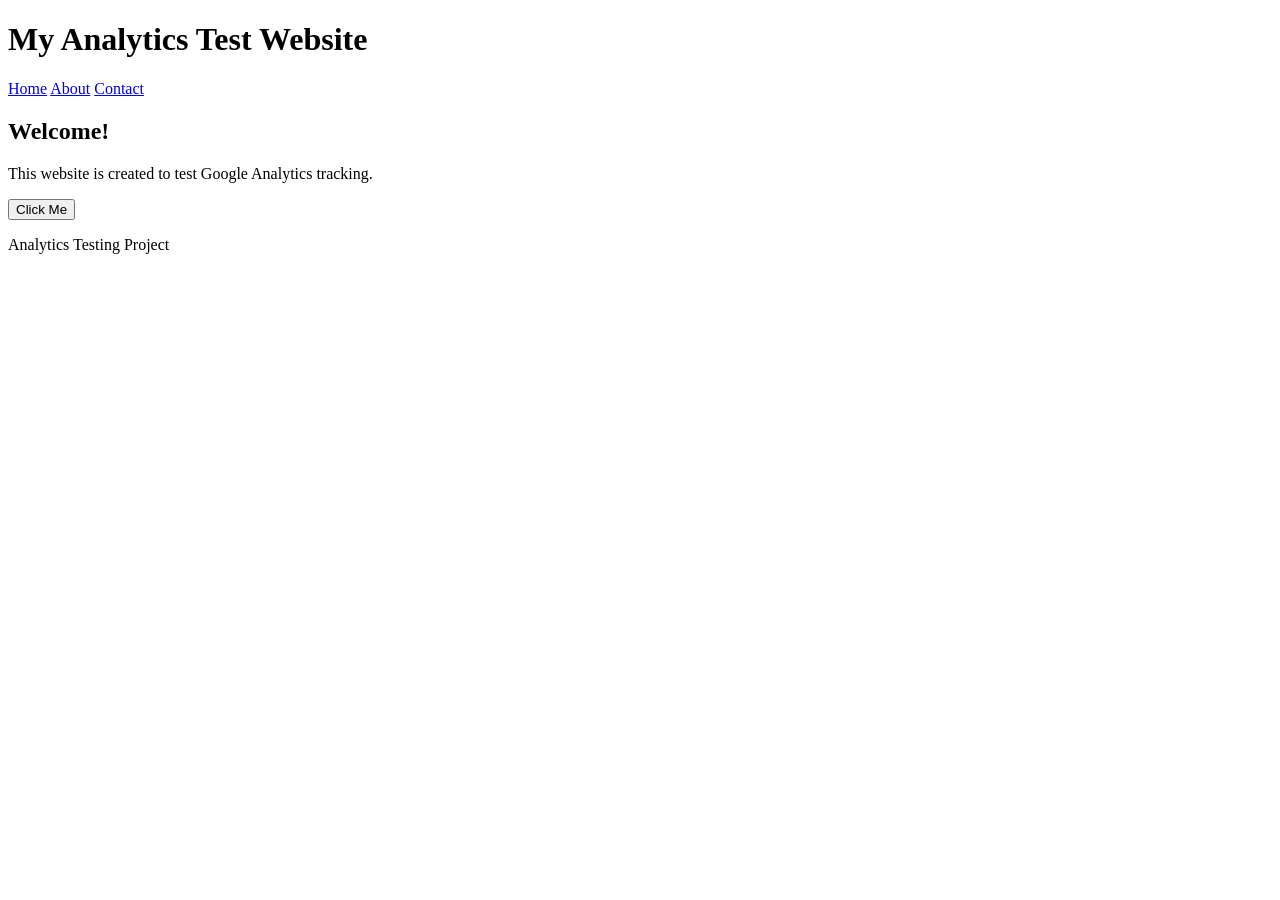
==== index.html @ 5aceb5d2 "Update index.html" ====
<!DOCTYPE html>
<html>
<head>
    <title>Analytics Test Website</title>
    <link rel="stylesheet" href="style.css">

    <!-- Google Analytics code goes here -->
    <!-- Replace G-XXXXXXXXXX with your Measurement ID -->
    <script async src="https://www.googletagmanager.com/gtag/js?id=G-XXXXXXXXXX"></script>
    <script>
      window.dataLayer = window.dataLayer || [];
      function gtag(){dataLayer.push(arguments);}
      gtag('js', new Date());

      gtag('config', 'G-XXXXXXXXXX');
    </script>
</head>

<body>

<header>
    <h1>My Analytics Test Website</h1>
    <nav>
        <a href="index.html">Home</a>
        <a href="about.html">About</a>
        <a href="contact.html">Contact</a>
    </nav>
</header>

<section>
    <h2>Welcome!</h2>
    <p>This website is created to test Google Analytics tracking.</p>

    <button onclick="trackButtonClick()">
        Click Me
    </button>

    <p id="message"></p>
</section>

<footer>
    <p>Analytics Testing Project</p>
</footer>

<script src="script.js"></script>

</body>
</html>
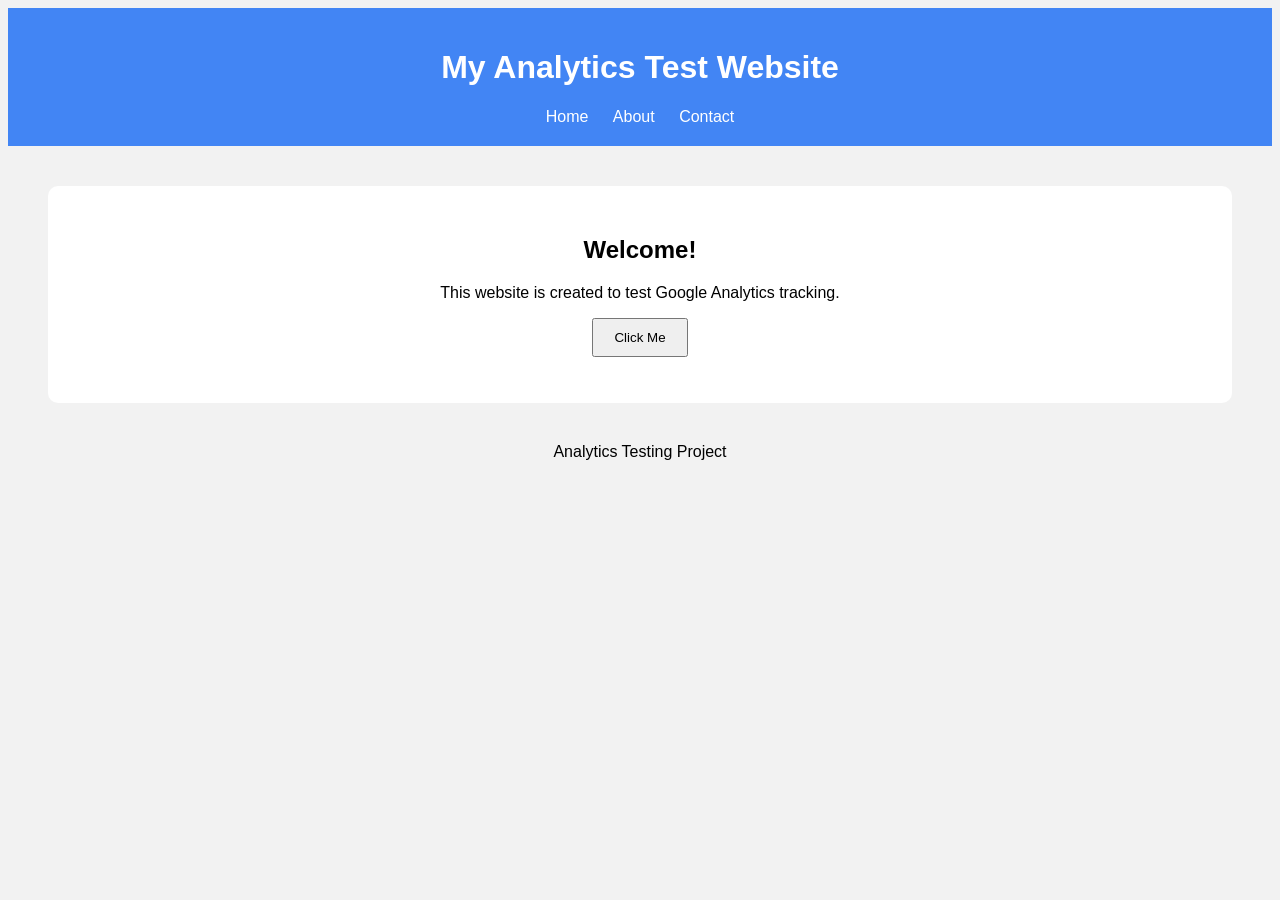
==== commit f688236d: "Refactor index.html for improved structure and clarity" ====
--- a/index.html
+++ b/index.html
@@ -1,48 +1,73 @@
 <!DOCTYPE html>
-<html>
+<html lang="en">
+
 <head>
+    <meta charset="UTF-8">
+    <meta name="viewport" content="width=device-width, initial-scale=1.0">
+
     <title>Analytics Test Website</title>
-    <link rel="stylesheet" href="style.css">
 
-    <!-- Google Analytics code goes here -->
-    <!-- Replace G-XXXXXXXXXX with your Measurement ID -->
+    <!-- CSS -->
+    <link rel="stylesheet" href="./style.css">
+
+    <!-- Google Analytics -->
+    <!-- Replace G-XXXXXXXXXX with your actual Measurement ID -->
     <script async src="https://www.googletagmanager.com/gtag/js?id=G-XXXXXXXXXX"></script>
+
     <script>
-      window.dataLayer = window.dataLayer || [];
-      function gtag(){dataLayer.push(arguments);}
-      gtag('js', new Date());
+        window.dataLayer = window.dataLayer || [];
 
-      gtag('config', 'G-XXXXXXXXXX');
+        function gtag() {
+            dataLayer.push(arguments);
+        }
+
+        gtag('js', new Date());
+
+        gtag('config', 'G-XXXXXXXXXX');
     </script>
+
 </head>
 
 <body>
 
-<header>
-    <h1>My Analytics Test Website</h1>
-    <nav>
-        <a href="index.html">Home</a>
-        <a href="about.html">About</a>
-        <a href="contact.html">Contact</a>
-    </nav>
-</header>
+    <header>
+        <h1>My Analytics Test Website</h1>
 
-<section>
-    <h2>Welcome!</h2>
-    <p>This website is created to test Google Analytics tracking.</p>
+        <nav>
+            <a href="./index.html">Home</a>
+            <a href="./about.html">About</a>
+            <a href="./contact.html">Contact</a>
+        </nav>
+    </header>
 
-    <button onclick="trackButtonClick()">
-        Click Me
-    </button>
 
-    <p id="message"></p>
-</section>
+    <section>
 
-<footer>
-    <p>Analytics Testing Project</p>
-</footer>
+        <h2>Welcome!</h2>
 
-<script src="script.js"></script>
+        <p>
+            This website is created to test Google Analytics tracking.
+        </p>
+
+
+        <button onclick="trackButtonClick()">
+            Click Me
+        </button>
+
+
+        <p id="message"></p>
+
+    </section>
+
+
+    <footer>
+        <p>Analytics Testing Project</p>
+    </footer>
+
+
+    <!-- JavaScript -->
+    <script src="./script.js"></script>
 
 </body>
+
 </html>
--- a/style.css
+++ b/style.css
@@ -0,0 +1,29 @@
+body {
+    font-family: Arial;
+    text-align: center;
+    background: #f2f2f2;
+}
+
+header {
+    background: #4285f4;
+    color: white;
+    padding: 20px;
+}
+
+nav a {
+    color: white;
+    margin: 10px;
+    text-decoration: none;
+}
+
+section {
+    background: white;
+    margin: 40px;
+    padding: 30px;
+    border-radius: 10px;
+}
+
+button {
+    padding: 10px 20px;
+    cursor: pointer;
+}
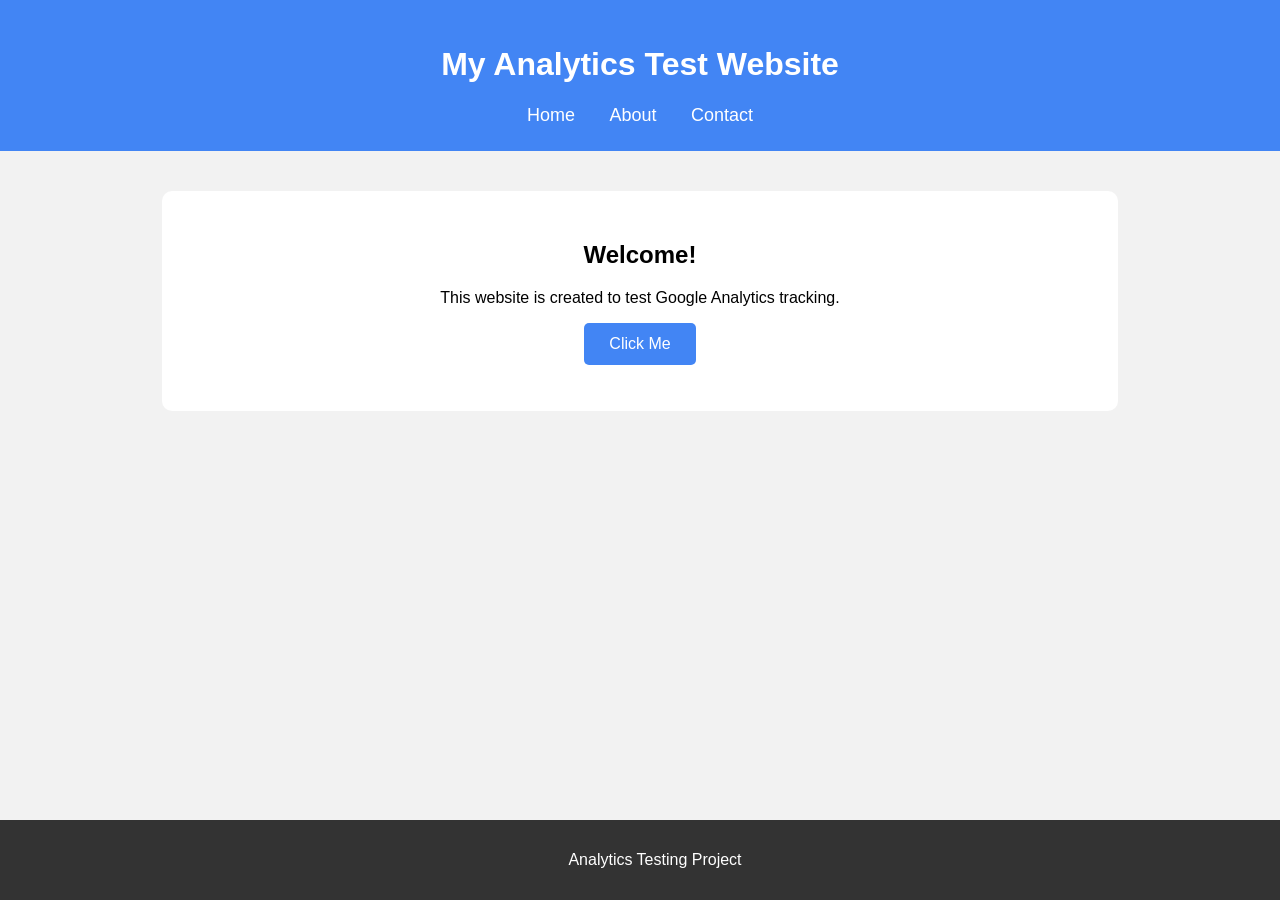
==== commit e39795c7: "Modify Google Analytics setup in index.html Updated Google Analytics Measurement ID and script." ====
--- a/index.html
+++ b/index.html
@@ -7,66 +7,57 @@
 
     <title>Analytics Test Website</title>
 
-    <!-- CSS -->
-    <link rel="stylesheet" href="./style.css">
+    <link rel="stylesheet" href="style.css">
 
-    <!-- Google Analytics -->
-    <!-- Replace G-XXXXXXXXXX with your actual Measurement ID -->
-    <script async src="https://www.googletagmanager.com/gtag/js?id=G-XXXXXXXXXX"></script>
+    <!-- Google tag (gtag.js) -->
+<script async src="https://www.googletagmanager.com/gtag/js?id=G-4V4E9WW3TQ"></script>
+<script>
+  window.dataLayer = window.dataLayer || [];
+  function gtag(){dataLayer.push(arguments);}
+  gtag('js', new Date());
 
-    <script>
-        window.dataLayer = window.dataLayer || [];
-
-        function gtag() {
-            dataLayer.push(arguments);
-        }
-
-        gtag('js', new Date());
-
-        gtag('config', 'G-XXXXXXXXXX');
-    </script>
+  gtag('config', 'G-4V4E9WW3TQ');
+</script>
 
 </head>
 
+
 <body>
 
-    <header>
-        <h1>My Analytics Test Website</h1>
+<header>
+    <h1>My Analytics Test Website</h1>
 
-        <nav>
-            <a href="./index.html">Home</a>
-            <a href="./about.html">About</a>
-            <a href="./contact.html">Contact</a>
-        </nav>
-    </header>
+    <nav>
+        <a href="index.html">Home</a>
+        <a href="about.html">About</a>
+        <a href="contact.html">Contact</a>
+    </nav>
+</header>
 
 
-    <section>
+<section class="container">
 
-        <h2>Welcome!</h2>
+    <h2>Welcome!</h2>
 
-        <p>
-            This website is created to test Google Analytics tracking.
-        </p>
+    <p>
+        This website is created to test Google Analytics tracking.
+    </p>
+
+    <button onclick="trackButtonClick()">
+        Click Me
+    </button>
+
+    <p id="message"></p>
+
+</section>
 
 
-        <button onclick="trackButtonClick()">
-            Click Me
-        </button>
+<footer>
+    <p>Analytics Testing Project</p>
+</footer>
 
 
-        <p id="message"></p>
-
-    </section>
-
-
-    <footer>
-        <p>Analytics Testing Project</p>
-    </footer>
-
-
-    <!-- JavaScript -->
-    <script src="./script.js"></script>
+<script src="script.js"></script>
 
 </body>
 
--- a/style.css
+++ b/style.css
@@ -1,29 +1,109 @@
 body {
-    font-family: Arial;
+
+    margin: 0;
+
+    font-family: Arial, sans-serif;
+
+    background-color: #f2f2f2;
+
     text-align: center;
-    background: #f2f2f2;
+
 }
 
+
+
 header {
-    background: #4285f4;
+
+    background-color: #4285f4;
+
     color: white;
-    padding: 20px;
+
+    padding: 25px;
+
 }
 
+
+
 nav a {
+
     color: white;
-    margin: 10px;
+
     text-decoration: none;
+
+    margin: 15px;
+
+    font-size: 18px;
+
 }
 
-section {
-    background: white;
-    margin: 40px;
+
+
+.container {
+
+    background-color: white;
+
+    width: 70%;
+
+    margin: 40px auto;
+
     padding: 30px;
+
     border-radius: 10px;
+
 }
 
+
+
 button {
-    padding: 10px 20px;
+
+    background-color: #4285f4;
+
+    color: white;
+
+    border: none;
+
+    padding: 12px 25px;
+
     cursor: pointer;
+
+    border-radius: 5px;
+
+    font-size: 16px;
+
 }
+
+
+
+button:hover {
+
+    opacity: 0.8;
+
+}
+
+
+
+input {
+
+    padding: 10px;
+
+    width: 250px;
+
+}
+
+
+
+footer {
+
+    background-color: #333;
+
+    color: white;
+
+    padding: 15px;
+
+    position: fixed;
+
+    bottom: 0;
+
+    width: 100%;
+
+}
